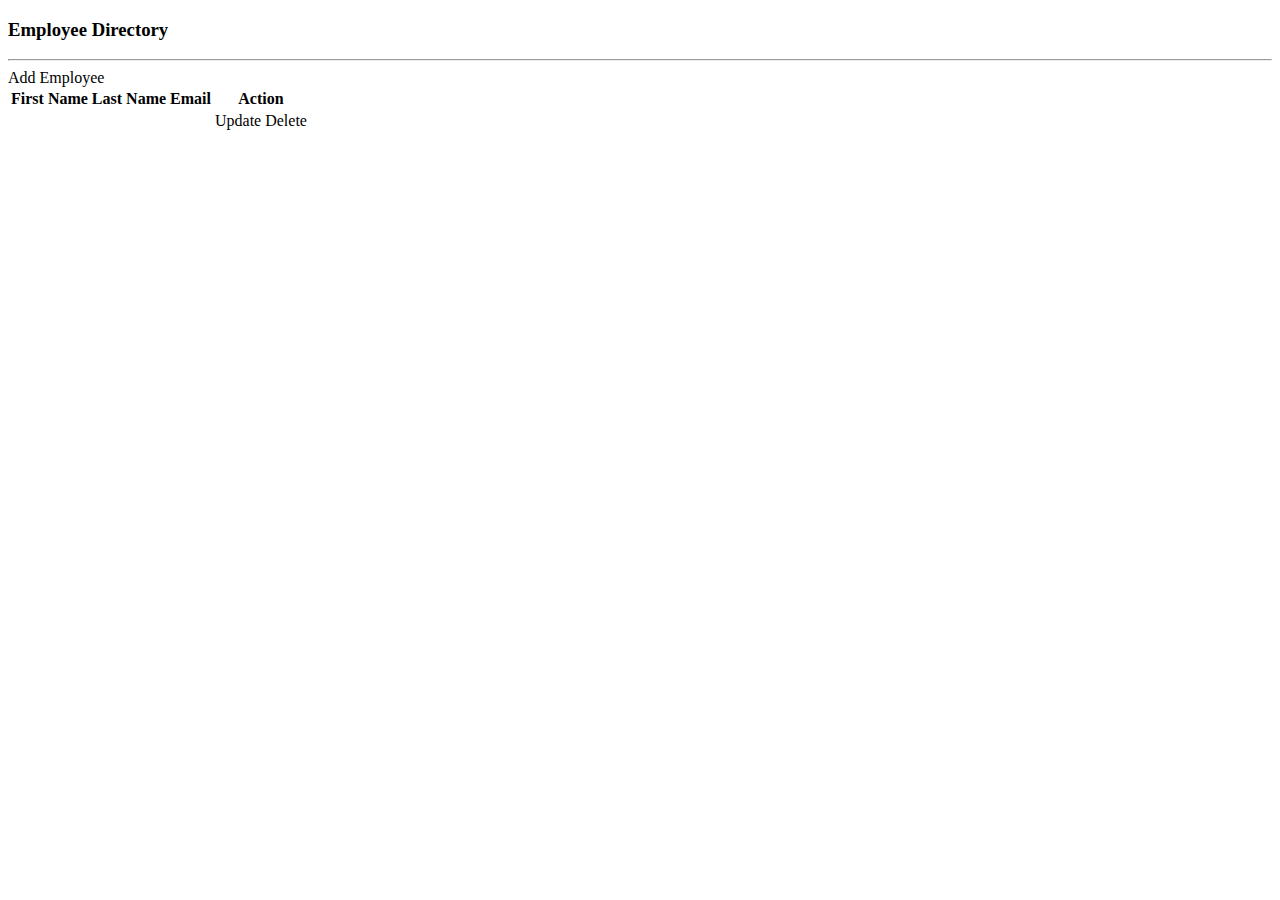
==== src/main/resources/templates/employees/list-employees.html @ 7b0005b5 "Initial commit" ====
<!DOCTYPE html>
<html lang="en" xmlns:th="http://www.thymeleaf.org">
<head>
    <meta charset="UTF-8">
    <title>Employee Directory</title>

    <!-- Required meta tags -->
    <meta charset="utf-8">
    <meta name="viewport" content="width=device-width, initial-scale=1">

    <!-- Bootstrap CSS new version-->
    <!--    <link href="https://cdn.jsdelivr.net/npm/bootstrap@5.1.3/dist/css/bootstrap.min.css" rel="stylesheet"-->
    <!--          integrity="sha384-1BmE4kWBq78iYhFldvKuhfTAU6auU8tT94WrHftjDbrCEXSU1oBoqyl2QvZ6jIW3" crossorigin="anonymous">-->

    <!-- Bootstrap CSS old version-->
    <link rel="stylesheet" href="https://stackpath.bootstrapcdn.com/bootstrap/4.2.1/css/bootstrap.min.css"
          integrity="sha384-GJzZqFGwb1QTTN6wy59ffF1BuGJpLSa9DkKMp0DgiMDm4iYMj70gZWKYbI706tWS" crossorigin="anonymous">

</head>
<body>

<div class="container"> <!-- Bootstrap CSS -->
    <h3>Employee Directory</h3>
    <hr>

    <!--    Add a button    -->
    <a th:href="@{/employees/showFormForAdd}" class="btn btn-primary btn-sm mb-3"> <!-- Bootstrap CSS -->
        Add Employee
    </a>

    <table class="table table-bordered table-striped"> <!-- Bootstrap CSS -->
        <thead class="thead-dark"> <!-- Bootstrap CSS -->
        <tr>
            <th>First Name</th>
            <th>Last Name</th>
            <th>Email</th>
            <th>Action</th>
        </tr>
        </thead>

        <tbody>
        <tr th:each="tempEmployee : ${employees}">
            <td th:text="${tempEmployee.firstName}"/>
            <td th:text="${tempEmployee.lastName}"/>
            <td th:text="${tempEmployee.email}"/>

            <!--    Add update button/link  -->
            <td>
                <a th:href="@{/employees/showFormForUpdate(employeeId=${tempEmployee.id})}"
                   class="btn btn-info btn-sm"> <!-- Bootstrap CSS -->
                    Update
                </a>

                <a th:href="@{/employees/delete(employeeId=${tempEmployee.id})}"
                   class="btn btn-danger btn-sm"
                   onclick="if (!(confirm('Are you sure you want to delete this employee?'))) return false">
                    Delete
                </a>
            </td>
        </tr>
        </tbody>
    </table>
</div>
</body>
</html>
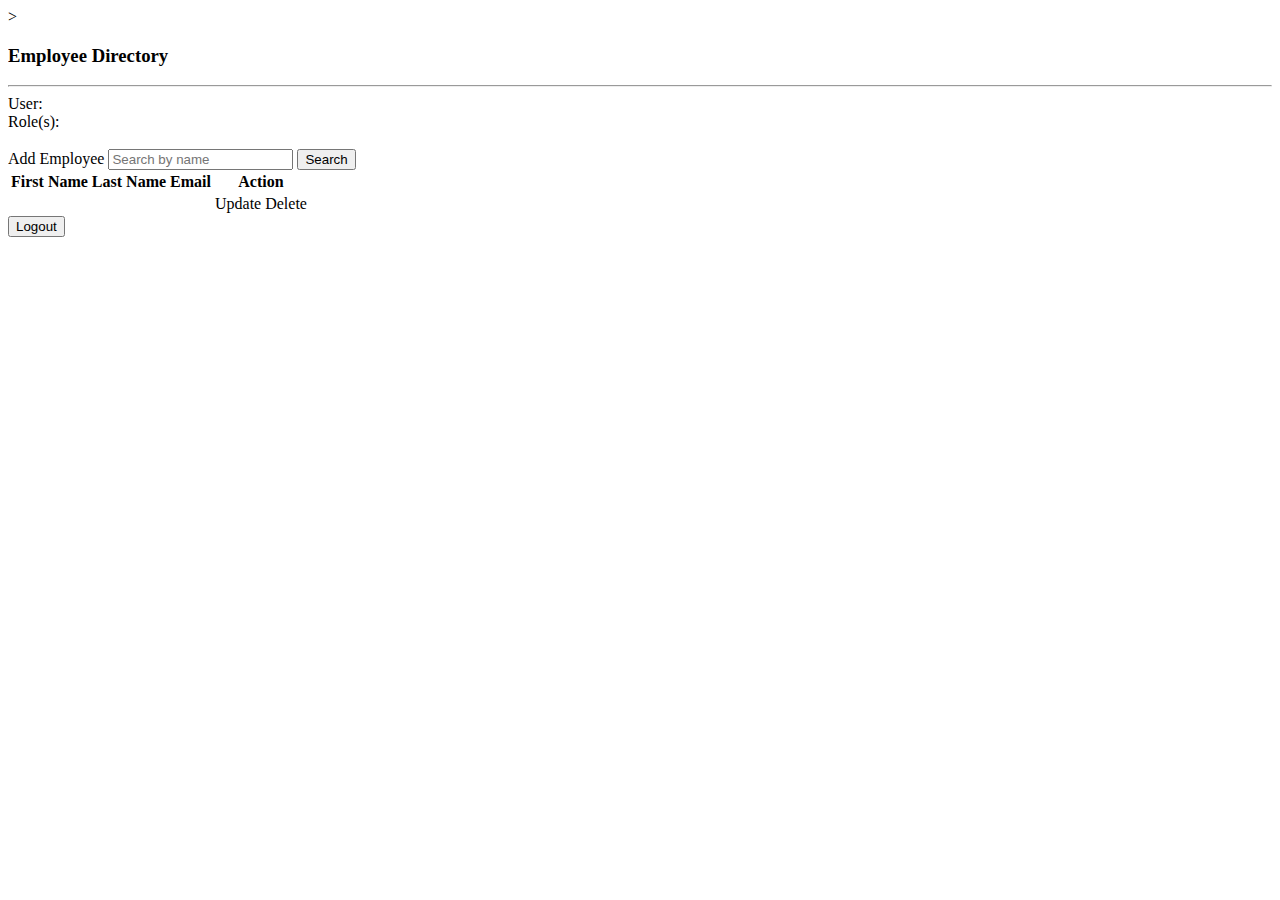
==== commit 297abb8f: "update GUI" ====
--- a/src/main/resources/templates/employees/list-employees.html
+++ b/src/main/resources/templates/employees/list-employees.html
@@ -1,5 +1,7 @@
 <!DOCTYPE html>
-<html lang="en" xmlns:th="http://www.thymeleaf.org">
+<html lang="en"
+      xmlns:th="http://www.thymeleaf.org"
+      xmlns:sec="http://www.thymeleaf.org/thymeleaf-extras-springsecurity5">>
 <head>
     <meta charset="UTF-8">
     <title>Employee Directory</title>
@@ -23,10 +25,24 @@
     <h3>Employee Directory</h3>
     <hr>
 
-    <!--    Add a button    -->
-    <a th:href="@{/employees/showFormForAdd}" class="btn btn-primary btn-sm mb-3"> <!-- Bootstrap CSS -->
-        Add Employee
-    </a>
+    <div>
+        User: <span sec:authentication="name"></span>
+        <br>
+        Role(s): <span sec:authentication="principal.authorities"></span>
+        <br><br>
+    </div>
+
+    <!--    Add button and searching by name    -->
+    <form th:action="@{/employees/search}" class="form-inline">
+        <a th:href="@{/employees/showFormForAdd}"
+           class="btn btn-primary btn-sm mr-5 mb-3">
+            Add Employee
+        </a>
+
+        <input class="form-control  ml-5 mr-sm-2 mb-3" type="search" name="employeeName" placeholder="Search by name"/>
+
+        <button class="btn btn-success mb-3" type="submit">Search</button>
+    </form>
 
     <table class="table table-bordered table-striped"> <!-- Bootstrap CSS -->
         <thead class="thead-dark"> <!-- Bootstrap CSS -->
@@ -44,7 +60,7 @@
             <td th:text="${tempEmployee.lastName}"/>
             <td th:text="${tempEmployee.email}"/>
 
-            <!--    Add update button/link  -->
+            <!--    Add update and delete button/link  -->
             <td>
                 <a th:href="@{/employees/showFormForUpdate(employeeId=${tempEmployee.id})}"
                    class="btn btn-info btn-sm"> <!-- Bootstrap CSS -->
@@ -60,6 +76,14 @@
         </tr>
         </tbody>
     </table>
+
+    <!-- Add a logout button -->
+    <form action="#" th:action="@{/logout}"
+          method="POST">
+
+        <input type="submit" value="Logout" class="btn btn-outline-primary mt-2"/>
+
+    </form>
 </div>
 </body>
 </html>